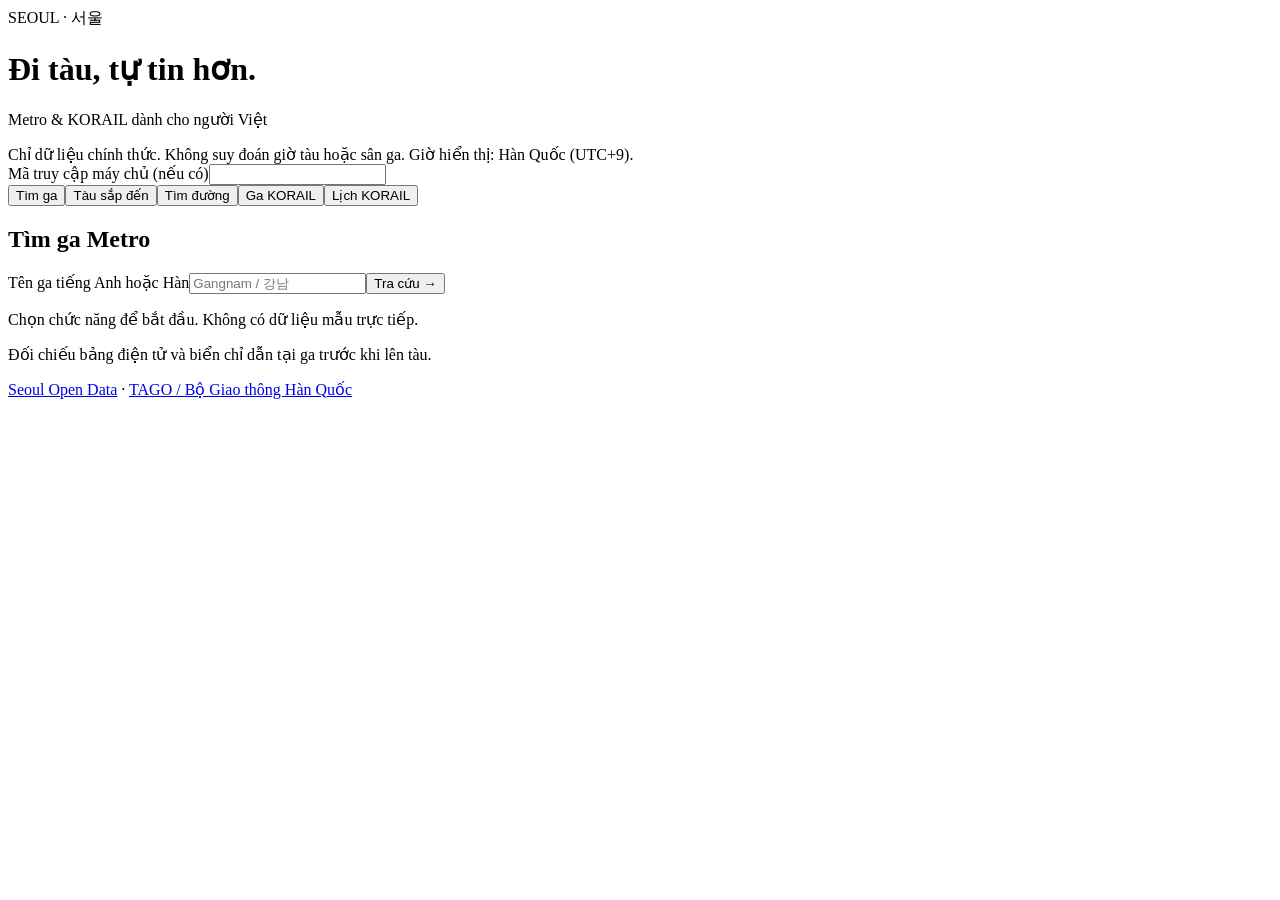
==== src/seoul_transit/static/index.html @ ba493bce "Build Korea travel MCP with official transit, tourism and map APIs" ====
<!doctype html><html lang="vi"><meta charset="utf-8"><meta name="viewport" content="width=device-width, initial-scale=1"><title>Đi Seoul · Metro & KORAIL</title><link rel="stylesheet" href="/static/style.css"><body><main><header><span>SEOUL · 서울</span><h1>Đi tàu, tự tin hơn.</h1><p>Metro & KORAIL dành cho người Việt</p></header><aside>Chỉ dữ liệu chính thức. Không suy đoán giờ tàu hoặc sân ga. Giờ hiển thị: Hàn Quốc (UTC+9).</aside><label>Mã truy cập máy chủ (nếu có)<input id="token" type="password" autocomplete="off"></label><nav><button data-mode="stations">Tìm ga</button><button data-mode="arrivals">Tàu sắp đến</button><button data-mode="route">Tìm đường</button><button data-mode="rail-stations">Ga KORAIL</button><button data-mode="rail">Lịch KORAIL</button></nav><form id="search"><h2 id="heading">Tìm ga Metro</h2><label id="first-label">Tên ga tiếng Anh hoặc Hàn<input id="first" required placeholder="Gangnam / 강남"></label><label id="second-label" hidden>Ga đến / mã nút tuyến<input id="second"></label><label id="date-label" hidden>Ngày khởi hành<input id="date" type="date"></label><button type="submit">Tra cứu →</button></form><section id="results" aria-live="polite"><p>Chọn chức năng để bắt đầu. Không có dữ liệu mẫu trực tiếp.</p></section><footer><p>Đối chiếu bảng điện tử và biển chỉ dẫn tại ga trước khi lên tàu.</p><a href="https://data.seoul.go.kr">Seoul Open Data</a> · <a href="https://www.data.go.kr/data/15098552/openapi.do">TAGO / Bộ Giao thông Hàn Quốc</a></footer></main><script src="/static/app.js"></script></body></html>
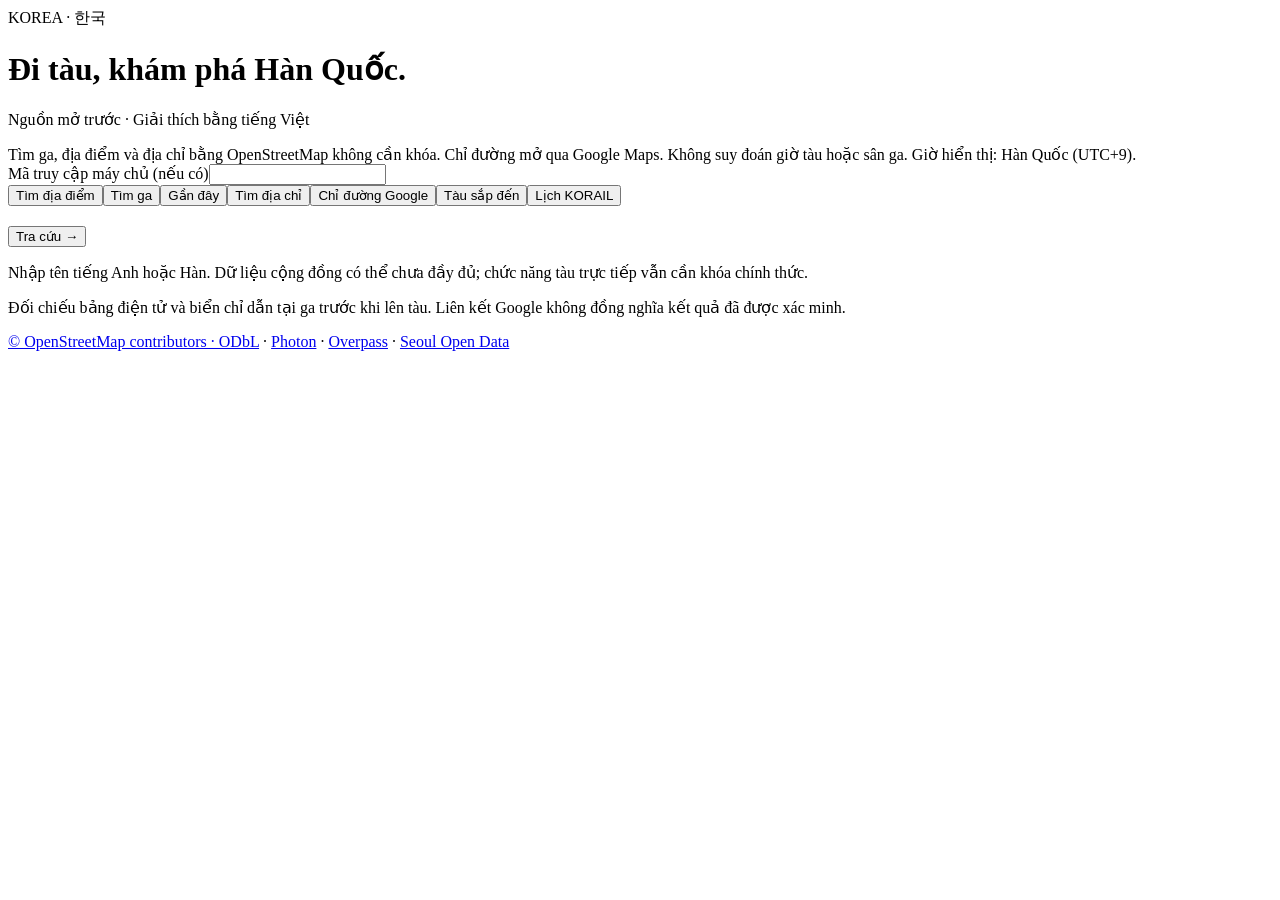
==== commit 5d90ac7c: "Use keyless OpenStreetMap discovery and Google Maps hand-off links" ====
--- a/src/seoul_transit/static/index.html
+++ b/src/seoul_transit/static/index.html
@@ -1 +1 @@
-<!doctype html><html lang="vi"><meta charset="utf-8"><meta name="viewport" content="width=device-width, initial-scale=1"><title>Đi Seoul · Metro & KORAIL</title><link rel="stylesheet" href="/static/style.css"><body><main><header><span>SEOUL · 서울</span><h1>Đi tàu, tự tin hơn.</h1><p>Metro & KORAIL dành cho người Việt</p></header><aside>Chỉ dữ liệu chính thức. Không suy đoán giờ tàu hoặc sân ga. Giờ hiển thị: Hàn Quốc (UTC+9).</aside><label>Mã truy cập máy chủ (nếu có)<input id="token" type="password" autocomplete="off"></label><nav><button data-mode="stations">Tìm ga</button><button data-mode="arrivals">Tàu sắp đến</button><button data-mode="route">Tìm đường</button><button data-mode="rail-stations">Ga KORAIL</button><button data-mode="rail">Lịch KORAIL</button></nav><form id="search"><h2 id="heading">Tìm ga Metro</h2><label id="first-label">Tên ga tiếng Anh hoặc Hàn<input id="first" required placeholder="Gangnam / 강남"></label><label id="second-label" hidden>Ga đến / mã nút tuyến<input id="second"></label><label id="date-label" hidden>Ngày khởi hành<input id="date" type="date"></label><button type="submit">Tra cứu →</button></form><section id="results" aria-live="polite"><p>Chọn chức năng để bắt đầu. Không có dữ liệu mẫu trực tiếp.</p></section><footer><p>Đối chiếu bảng điện tử và biển chỉ dẫn tại ga trước khi lên tàu.</p><a href="https://data.seoul.go.kr">Seoul Open Data</a> · <a href="https://www.data.go.kr/data/15098552/openapi.do">TAGO / Bộ Giao thông Hàn Quốc</a></footer></main><script src="/static/app.js"></script></body></html>
+<!doctype html><html lang="vi"><meta charset="utf-8"><meta name="viewport" content="width=device-width, initial-scale=1"><title>Đi Hàn Quốc · Nguồn mở</title><link rel="stylesheet" href="/static/style.css"><body><main><header><span>KOREA · 한국</span><h1>Đi tàu, khám phá Hàn Quốc.</h1><p>Nguồn mở trước · Giải thích bằng tiếng Việt</p></header><aside>Tìm ga, địa điểm và địa chỉ bằng OpenStreetMap không cần khóa. Chỉ đường mở qua Google Maps. Không suy đoán giờ tàu hoặc sân ga. Giờ hiển thị: Hàn Quốc (UTC+9).</aside><label>Mã truy cập máy chủ (nếu có)<input id="token" type="password" autocomplete="off"></label><nav><button data-mode="places">Tìm địa điểm</button><button data-mode="stations">Tìm ga</button><button data-mode="nearby">Gần đây</button><button data-mode="geocode">Tìm địa chỉ</button><button data-mode="route">Chỉ đường Google</button><button data-mode="arrivals">Tàu sắp đến</button><button data-mode="rail">Lịch KORAIL</button></nav><form id="search"><h2 id="heading"></h2><div id="fields"></div><button type="submit">Tra cứu →</button></form><section id="results" aria-live="polite"><p>Nhập tên tiếng Anh hoặc Hàn. Dữ liệu cộng đồng có thể chưa đầy đủ; chức năng tàu trực tiếp vẫn cần khóa chính thức.</p></section><footer><p>Đối chiếu bảng điện tử và biển chỉ dẫn tại ga trước khi lên tàu. Liên kết Google không đồng nghĩa kết quả đã được xác minh.</p><a href="https://www.openstreetmap.org/copyright">© OpenStreetMap contributors · ODbL</a> · <a href="https://github.com/komoot/photon">Photon</a> · <a href="https://dev.overpass-api.de/">Overpass</a> · <a href="https://data.seoul.go.kr">Seoul Open Data</a></footer></main><script src="/static/app.js"></script></body></html>
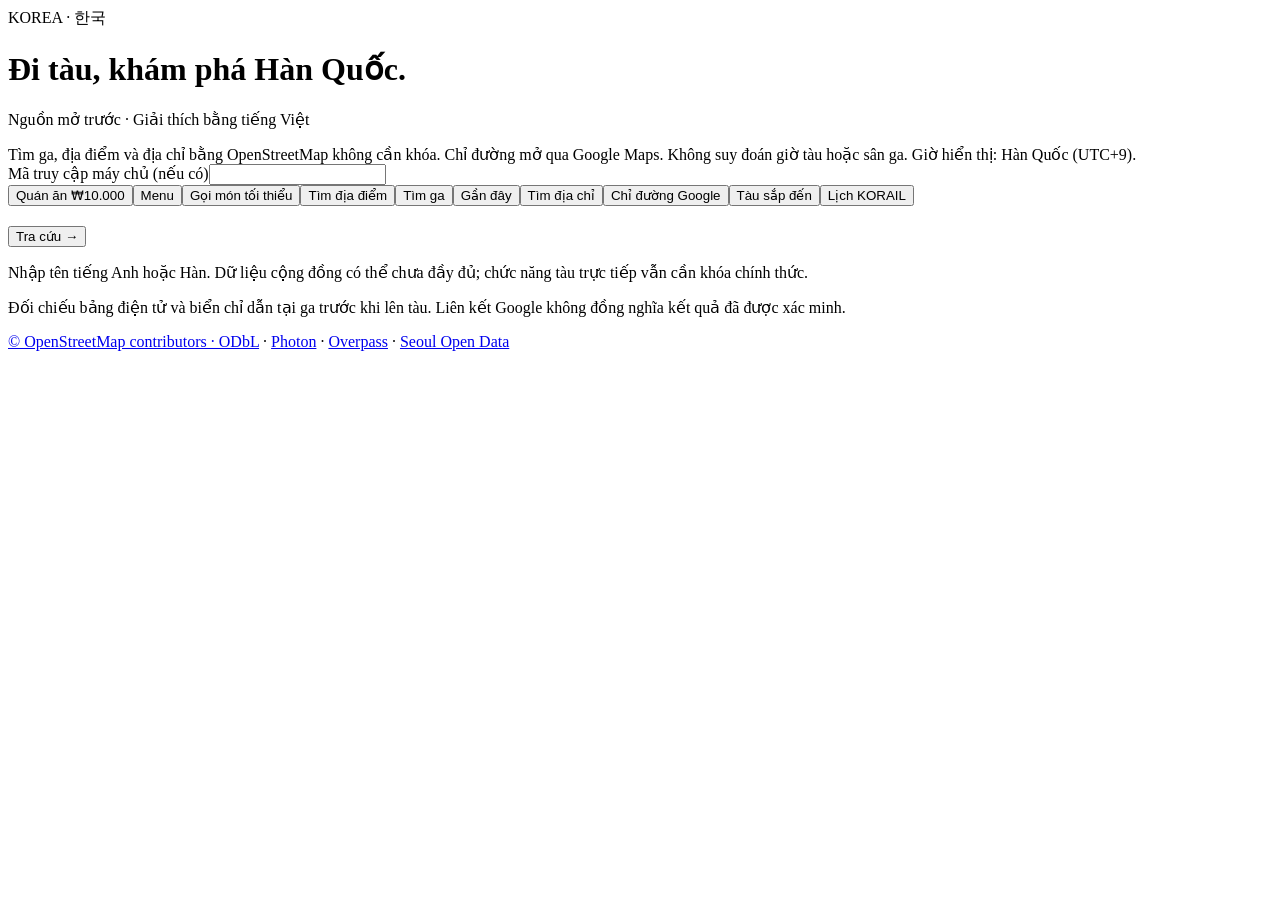
==== commit 530b88d0: "Add evidence-backed restaurant discovery, ordering policy and budget ranking" ====
--- a/src/seoul_transit/static/index.html
+++ b/src/seoul_transit/static/index.html
@@ -1 +1 @@
-<!doctype html><html lang="vi"><meta charset="utf-8"><meta name="viewport" content="width=device-width, initial-scale=1"><title>Đi Hàn Quốc · Nguồn mở</title><link rel="stylesheet" href="/static/style.css"><body><main><header><span>KOREA · 한국</span><h1>Đi tàu, khám phá Hàn Quốc.</h1><p>Nguồn mở trước · Giải thích bằng tiếng Việt</p></header><aside>Tìm ga, địa điểm và địa chỉ bằng OpenStreetMap không cần khóa. Chỉ đường mở qua Google Maps. Không suy đoán giờ tàu hoặc sân ga. Giờ hiển thị: Hàn Quốc (UTC+9).</aside><label>Mã truy cập máy chủ (nếu có)<input id="token" type="password" autocomplete="off"></label><nav><button data-mode="places">Tìm địa điểm</button><button data-mode="stations">Tìm ga</button><button data-mode="nearby">Gần đây</button><button data-mode="geocode">Tìm địa chỉ</button><button data-mode="route">Chỉ đường Google</button><button data-mode="arrivals">Tàu sắp đến</button><button data-mode="rail">Lịch KORAIL</button></nav><form id="search"><h2 id="heading"></h2><div id="fields"></div><button type="submit">Tra cứu →</button></form><section id="results" aria-live="polite"><p>Nhập tên tiếng Anh hoặc Hàn. Dữ liệu cộng đồng có thể chưa đầy đủ; chức năng tàu trực tiếp vẫn cần khóa chính thức.</p></section><footer><p>Đối chiếu bảng điện tử và biển chỉ dẫn tại ga trước khi lên tàu. Liên kết Google không đồng nghĩa kết quả đã được xác minh.</p><a href="https://www.openstreetmap.org/copyright">© OpenStreetMap contributors · ODbL</a> · <a href="https://github.com/komoot/photon">Photon</a> · <a href="https://dev.overpass-api.de/">Overpass</a> · <a href="https://data.seoul.go.kr">Seoul Open Data</a></footer></main><script src="/static/app.js"></script></body></html>
+<!doctype html><html lang="vi"><meta charset="utf-8"><meta name="viewport" content="width=device-width, initial-scale=1"><title>Đi Hàn Quốc · Nguồn mở</title><link rel="stylesheet" href="/static/style.css"><body><main><header><span>KOREA · 한국</span><h1>Đi tàu, khám phá Hàn Quốc.</h1><p>Nguồn mở trước · Giải thích bằng tiếng Việt</p></header><aside>Tìm ga, địa điểm và địa chỉ bằng OpenStreetMap không cần khóa. Chỉ đường mở qua Google Maps. Không suy đoán giờ tàu hoặc sân ga. Giờ hiển thị: Hàn Quốc (UTC+9).</aside><label>Mã truy cập máy chủ (nếu có)<input id="token" type="password" autocomplete="off"></label><nav><button data-mode="restaurants/rank">Quán ăn ₩10.000</button><button data-mode="restaurants/menu">Menu</button><button data-mode="restaurants/policy">Gọi món tối thiểu</button><button data-mode="places">Tìm địa điểm</button><button data-mode="stations">Tìm ga</button><button data-mode="nearby">Gần đây</button><button data-mode="geocode">Tìm địa chỉ</button><button data-mode="route">Chỉ đường Google</button><button data-mode="arrivals">Tàu sắp đến</button><button data-mode="rail">Lịch KORAIL</button></nav><form id="search"><h2 id="heading"></h2><button id="gps" type="button" hidden>Dùng vị trí GPS của tôi</button><p id="gps-status" aria-live="polite"></p><div id="fields"></div><button type="submit">Tra cứu →</button></form><section id="results" aria-live="polite"><p>Nhập tên tiếng Anh hoặc Hàn. Dữ liệu cộng đồng có thể chưa đầy đủ; chức năng tàu trực tiếp vẫn cần khóa chính thức.</p></section><footer><p>Đối chiếu bảng điện tử và biển chỉ dẫn tại ga trước khi lên tàu. Liên kết Google không đồng nghĩa kết quả đã được xác minh.</p><a href="https://www.openstreetmap.org/copyright">© OpenStreetMap contributors · ODbL</a> · <a href="https://github.com/komoot/photon">Photon</a> · <a href="https://dev.overpass-api.de/">Overpass</a> · <a href="https://data.seoul.go.kr">Seoul Open Data</a></footer></main><script src="/static/app.js"></script></body></html>
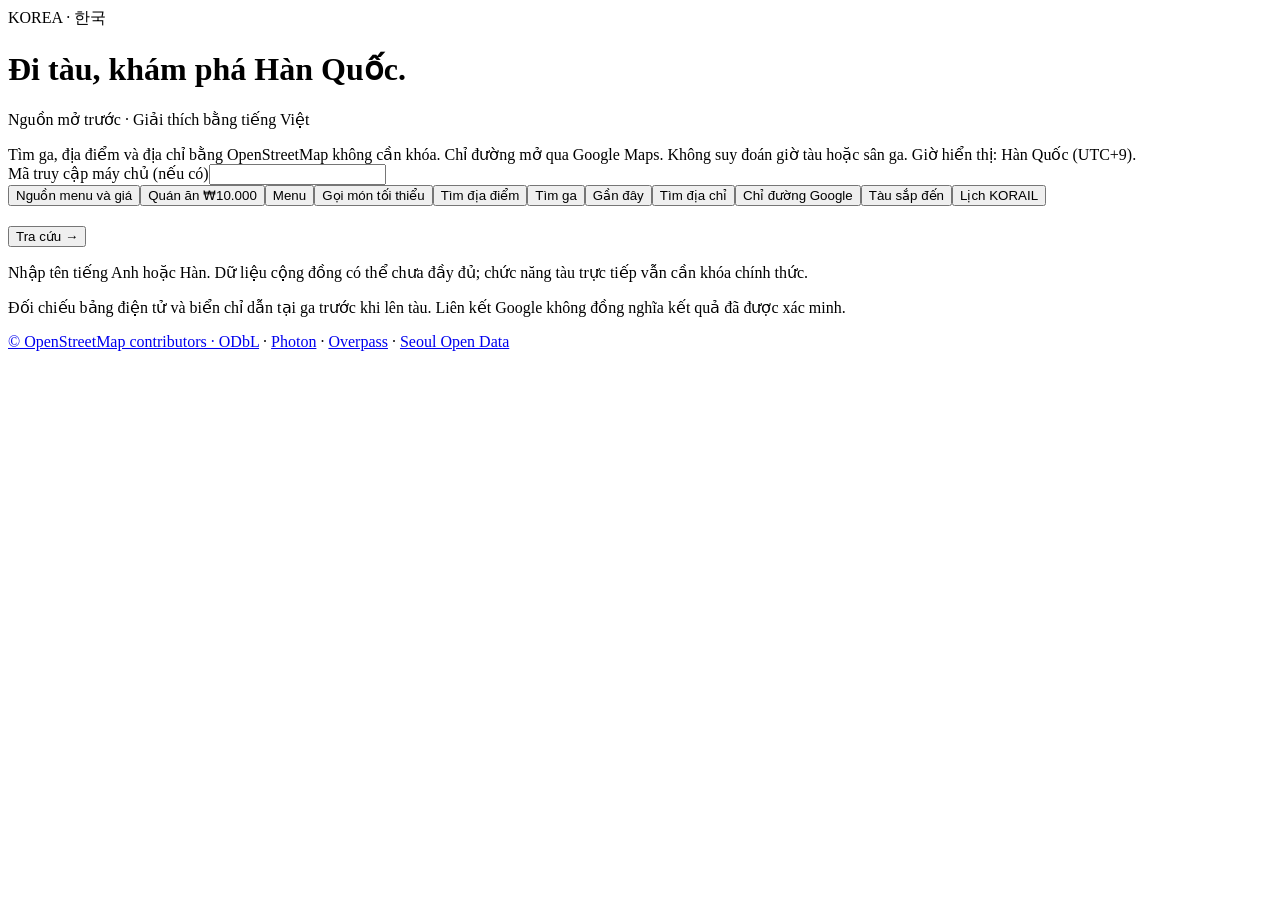
==== commit 28180304: "Add real keyless menu source catalog and conservative public-source adapters" ====
--- a/src/seoul_transit/static/index.html
+++ b/src/seoul_transit/static/index.html
@@ -1 +1 @@
-<!doctype html><html lang="vi"><meta charset="utf-8"><meta name="viewport" content="width=device-width, initial-scale=1"><title>Đi Hàn Quốc · Nguồn mở</title><link rel="stylesheet" href="/static/style.css"><body><main><header><span>KOREA · 한국</span><h1>Đi tàu, khám phá Hàn Quốc.</h1><p>Nguồn mở trước · Giải thích bằng tiếng Việt</p></header><aside>Tìm ga, địa điểm và địa chỉ bằng OpenStreetMap không cần khóa. Chỉ đường mở qua Google Maps. Không suy đoán giờ tàu hoặc sân ga. Giờ hiển thị: Hàn Quốc (UTC+9).</aside><label>Mã truy cập máy chủ (nếu có)<input id="token" type="password" autocomplete="off"></label><nav><button data-mode="restaurants/rank">Quán ăn ₩10.000</button><button data-mode="restaurants/menu">Menu</button><button data-mode="restaurants/policy">Gọi món tối thiểu</button><button data-mode="places">Tìm địa điểm</button><button data-mode="stations">Tìm ga</button><button data-mode="nearby">Gần đây</button><button data-mode="geocode">Tìm địa chỉ</button><button data-mode="route">Chỉ đường Google</button><button data-mode="arrivals">Tàu sắp đến</button><button data-mode="rail">Lịch KORAIL</button></nav><form id="search"><h2 id="heading"></h2><button id="gps" type="button" hidden>Dùng vị trí GPS của tôi</button><p id="gps-status" aria-live="polite"></p><div id="fields"></div><button type="submit">Tra cứu →</button></form><section id="results" aria-live="polite"><p>Nhập tên tiếng Anh hoặc Hàn. Dữ liệu cộng đồng có thể chưa đầy đủ; chức năng tàu trực tiếp vẫn cần khóa chính thức.</p></section><footer><p>Đối chiếu bảng điện tử và biển chỉ dẫn tại ga trước khi lên tàu. Liên kết Google không đồng nghĩa kết quả đã được xác minh.</p><a href="https://www.openstreetmap.org/copyright">© OpenStreetMap contributors · ODbL</a> · <a href="https://github.com/komoot/photon">Photon</a> · <a href="https://dev.overpass-api.de/">Overpass</a> · <a href="https://data.seoul.go.kr">Seoul Open Data</a></footer></main><script src="/static/app.js"></script></body></html>
+<!doctype html><html lang="vi"><meta charset="utf-8"><meta name="viewport" content="width=device-width, initial-scale=1"><title>Đi Hàn Quốc · Nguồn mở</title><link rel="stylesheet" href="/static/style.css"><body><main><header><span>KOREA · 한국</span><h1>Đi tàu, khám phá Hàn Quốc.</h1><p>Nguồn mở trước · Giải thích bằng tiếng Việt</p></header><aside>Tìm ga, địa điểm và địa chỉ bằng OpenStreetMap không cần khóa. Chỉ đường mở qua Google Maps. Không suy đoán giờ tàu hoặc sân ga. Giờ hiển thị: Hàn Quốc (UTC+9).</aside><label>Mã truy cập máy chủ (nếu có)<input id="token" type="password" autocomplete="off"></label><nav><button data-mode="restaurants/sources">Nguồn menu và giá</button><button data-mode="restaurants/rank">Quán ăn ₩10.000</button><button data-mode="restaurants/menu">Menu</button><button data-mode="restaurants/policy">Gọi món tối thiểu</button><button data-mode="places">Tìm địa điểm</button><button data-mode="stations">Tìm ga</button><button data-mode="nearby">Gần đây</button><button data-mode="geocode">Tìm địa chỉ</button><button data-mode="route">Chỉ đường Google</button><button data-mode="arrivals">Tàu sắp đến</button><button data-mode="rail">Lịch KORAIL</button></nav><form id="search"><h2 id="heading"></h2><button id="gps" type="button" hidden>Dùng vị trí GPS của tôi</button><p id="gps-status" aria-live="polite"></p><div id="fields"></div><button type="submit">Tra cứu →</button></form><section id="results" aria-live="polite"><p>Nhập tên tiếng Anh hoặc Hàn. Dữ liệu cộng đồng có thể chưa đầy đủ; chức năng tàu trực tiếp vẫn cần khóa chính thức.</p></section><footer><p>Đối chiếu bảng điện tử và biển chỉ dẫn tại ga trước khi lên tàu. Liên kết Google không đồng nghĩa kết quả đã được xác minh.</p><a href="https://www.openstreetmap.org/copyright">© OpenStreetMap contributors · ODbL</a> · <a href="https://github.com/komoot/photon">Photon</a> · <a href="https://dev.overpass-api.de/">Overpass</a> · <a href="https://data.seoul.go.kr">Seoul Open Data</a></footer></main><script src="/static/app.js"></script></body></html>
